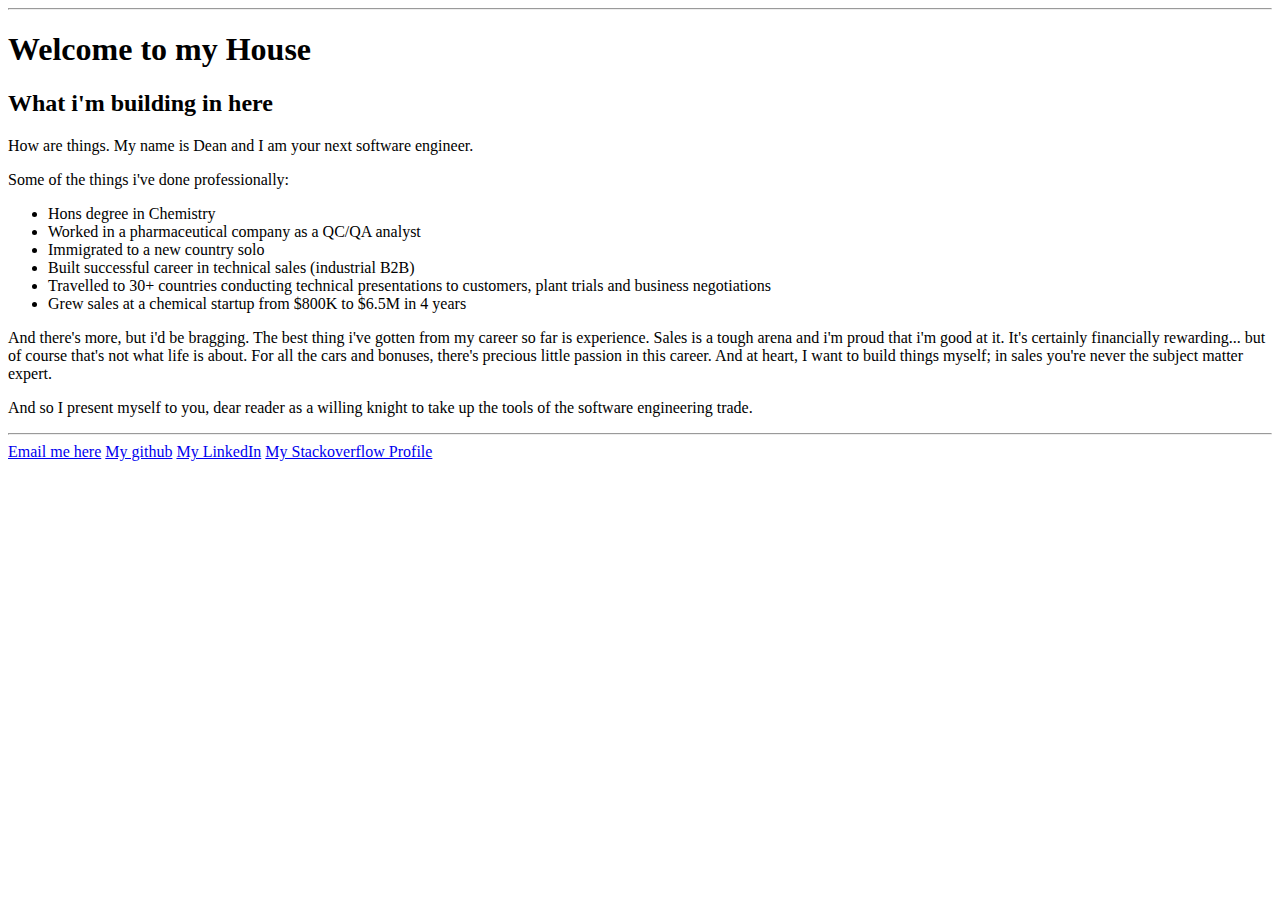
==== about.html @ c112066c "Fleshed out about and index. To add styling next" ====
<html>
  <head>
    <title>Deans Portfolio Page</title>
  </head>

  <body>
    <hr />

    <h1>Welcome to my House</h1>

    <h2>What i'm building in here</h2>

    <p>How are things. My name is Dean and I am your next software engineer.</p>
    <p>Some of the things i've done professionally:</p>
    <ul>
      <li>Hons degree in Chemistry</li>
      <li>Worked in a pharmaceutical company as a QC/QA analyst</li>
      <li>Immigrated to a new country solo</li>
      <li>Built successful career in technical sales (industrial B2B)</li>
      <li>
        Travelled to 30+ countries conducting technical presentations to
        customers, plant trials and business negotiations
      </li>
      <li>Grew sales at a chemical startup from $800K to $6.5M in 4 years</li>
    </ul>

    <p>
      And there's more, but i'd be bragging. The best thing i've gotten from my
      career so far is experience. Sales is a tough arena and i'm proud that i'm
      good at it. It's certainly financially rewarding... but of course that's
      not what life is about. For all the cars and bonuses, there's precious
      little passion in this career. And at heart, I want to build things
      myself; in sales you're never the subject matter expert.
    </p>

    <p>
      And so I present myself to you, dear reader as a willing knight to take up
      the tools of the software engineering trade.
    </p>

    <hr />
    <a href="mailto:deanflanagan@gmail.com"> Email me here</a>
    <a href="https://github.com/spankyf"> My github</a>
    <a href="https://www.linkedin.com/in/dean-flanagan/"> My LinkedIn</a>
    <a href="https://stackoverflow.com/users/4889550/noblerthanoedipus">
      My Stackoverflow Profile</a
    >
  </body>
</html>
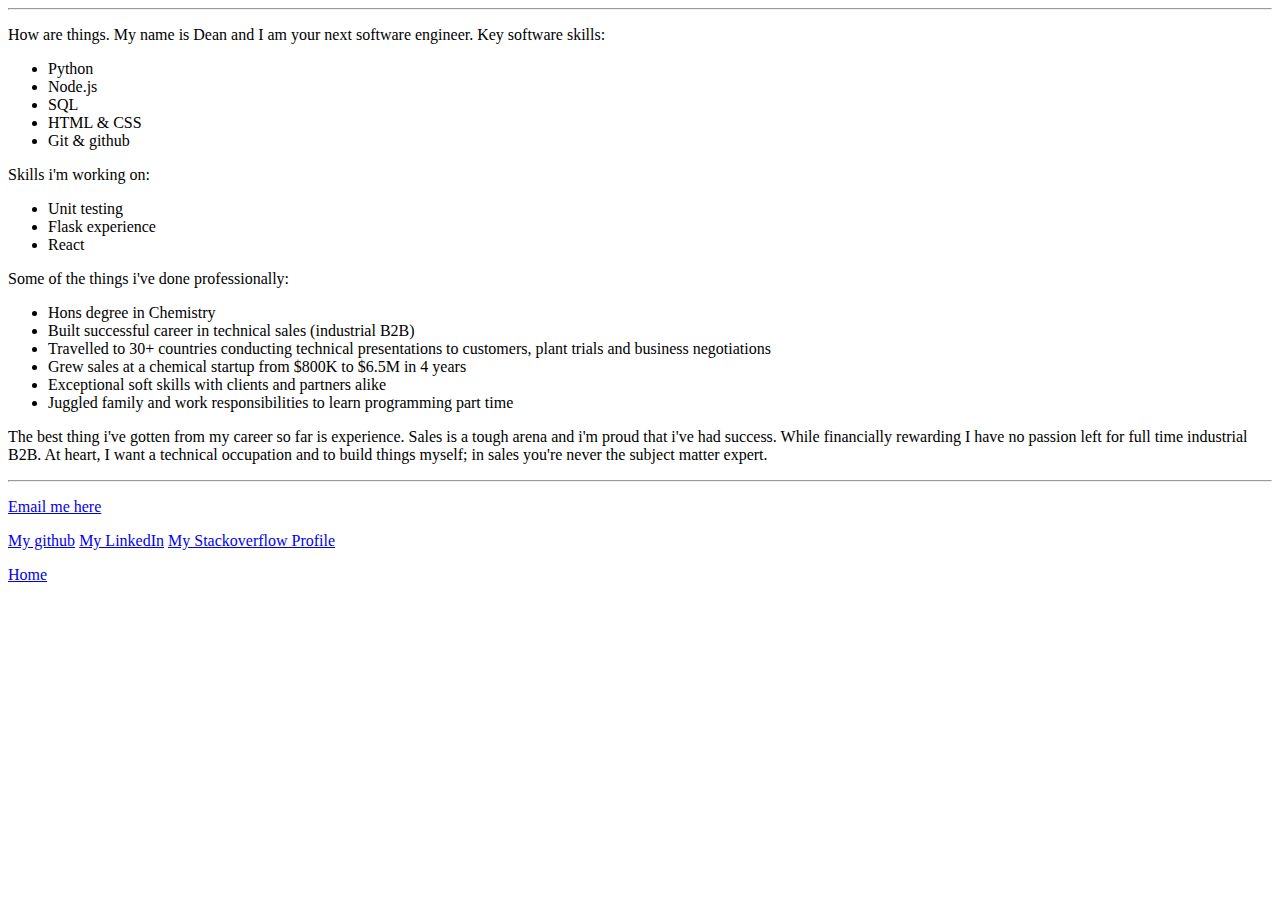
==== commit f7be167e: "Updated layout and added pdf resume" ====
--- a/about.html
+++ b/about.html
@@ -6,44 +6,55 @@
   <body>
     <hr />
 
-    <h1>Welcome to my House</h1>
+    <p>
+      How are things. My name is Dean and I am your next software engineer. Key
+      software skills:
+    </p>
 
-    <h2>What i'm building in here</h2>
+    <ul>
+      <li>Python</li>
+      <li>Node.js</li>
+      <li>SQL</li>
+      <li>HTML & CSS</li>
+      <li>Git & github</li>
+    </ul>
+    <p>Skills i'm working on:</p>
 
-    <p>How are things. My name is Dean and I am your next software engineer.</p>
+    <ul>
+      <li>Unit testing</li>
+      <li>Flask experience</li>
+      <li>React</li>
+    </ul>
     <p>Some of the things i've done professionally:</p>
     <ul>
       <li>Hons degree in Chemistry</li>
-      <li>Worked in a pharmaceutical company as a QC/QA analyst</li>
-      <li>Immigrated to a new country solo</li>
       <li>Built successful career in technical sales (industrial B2B)</li>
       <li>
         Travelled to 30+ countries conducting technical presentations to
         customers, plant trials and business negotiations
       </li>
       <li>Grew sales at a chemical startup from $800K to $6.5M in 4 years</li>
+      <li>Exceptional soft skills with clients and partners alike</li>
+      <li>
+        Juggled family and work responsibilities to learn programming part time
+      </li>
     </ul>
 
     <p>
-      And there's more, but i'd be bragging. The best thing i've gotten from my
-      career so far is experience. Sales is a tough arena and i'm proud that i'm
-      good at it. It's certainly financially rewarding... but of course that's
-      not what life is about. For all the cars and bonuses, there's precious
-      little passion in this career. And at heart, I want to build things
-      myself; in sales you're never the subject matter expert.
-    </p>
-
-    <p>
-      And so I present myself to you, dear reader as a willing knight to take up
-      the tools of the software engineering trade.
+      The best thing i've gotten from my career so far is experience. Sales is a
+      tough arena and i'm proud that i've had success. While financially
+      rewarding I have no passion left for full time industrial B2B. At heart, I
+      want a technical occupation and to build things myself; in sales you're
+      never the subject matter expert.
     </p>
 
     <hr />
-    <a href="mailto:deanflanagan@gmail.com"> Email me here</a>
+    <p><a href="mailto:deanflanagan@gmail.com"> Email me here</a></p>
     <a href="https://github.com/spankyf"> My github</a>
     <a href="https://www.linkedin.com/in/dean-flanagan/"> My LinkedIn</a>
     <a href="https://stackoverflow.com/users/4889550/noblerthanoedipus">
       My Stackoverflow Profile</a
     >
+    <p><a href="./index.html"> Home</a></p>
   </body>
 </html>
